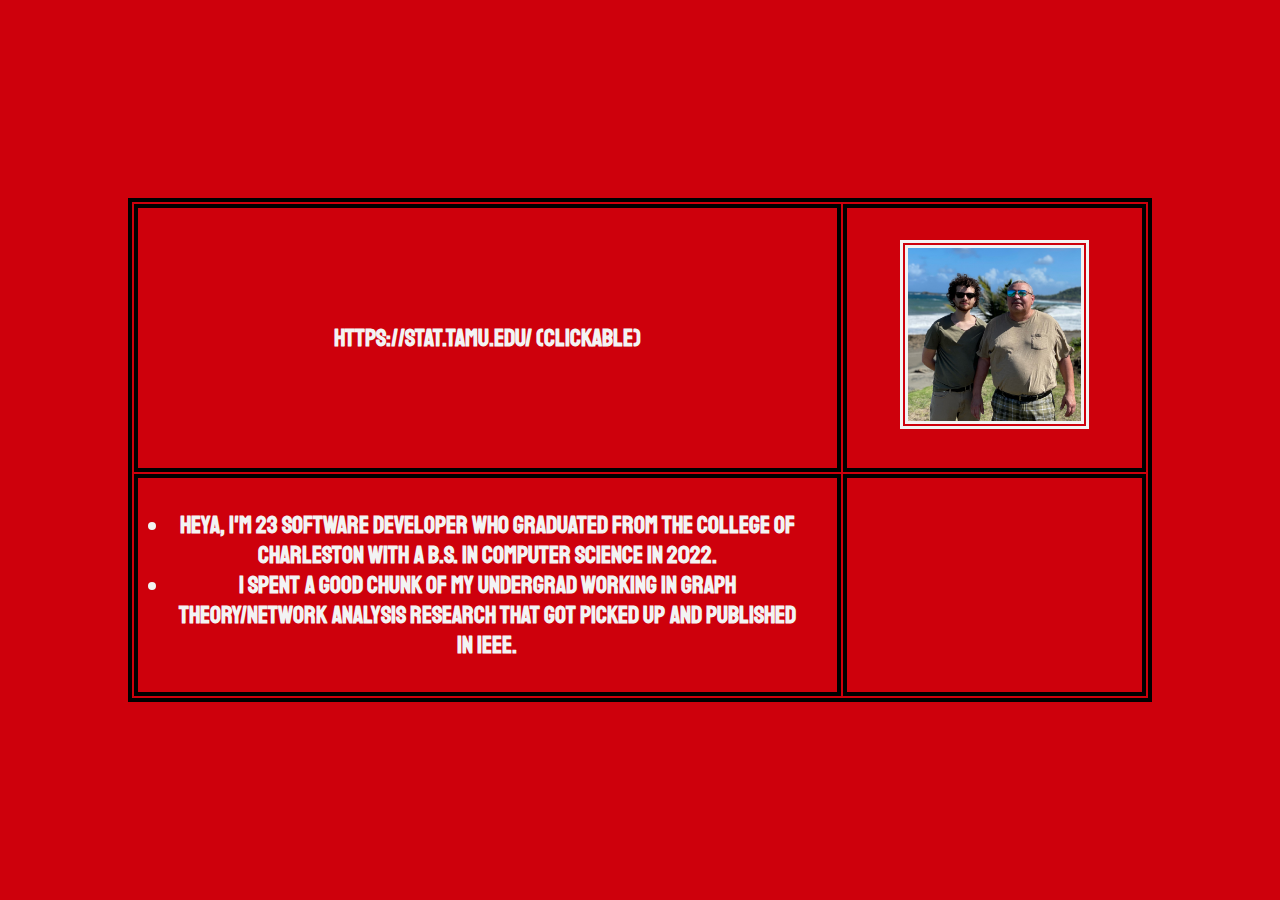
==== blog/index.html @ 5efc6609 "restyle, add blog" ====
<!DOCTYPE html>
<html lang="en">
<head>
    <meta charset="UTF-8">
    <meta http-equiv="X-UA-Compatible" content="IE=edge">
    <meta name="viewport" content="width=device-width, initial-scale=1.0">
    <meta name="description" content="Damon Otero Website; Musician; Technologist">
    <title>STAT 604 HOMEWORK </title>
    <link rel="stylesheet" href="../static/style/styles.css">
</head>
<!-- Google tag (gtag.js) -->
<script async src="https://www.googletagmanager.com/gtag/js?id=G-GGG38DM7DD"></script>
<script>
window.dataLayer = window.dataLayer || [];
function gtag(){dataLayer.push(arguments);}
gtag('js', new Date());

gtag('config', 'G-GGG38DM7DD');
</script>
<body>
<div class="container">
<table>
    <tr>
        <th><a rel="stylesheet" href="https://stat.tamu.edu/">https://stat.tamu.edu/ (CLICKABLE)</th>
        <th><img src="../static/img/damon_pipa_640.jpg" alt=""></th>
    </tr>
    <tr>
        <th>
            <ul>
            <li>Heya, I'm 23 software developer who graduated from the College of Charleston with a B.S. in Computer Science in 2022.</li>
            <li>I spent a good chunk of my undergrad working in graph theory/network analysis research that got picked up and published in IEEE.</li>
            </ul>
        </th>
        <th></th>
    </tr>
</table>
</div>
</body>
</html>
---- static/style/styles.css ----
@import url('https://fonts.googleapis.com/css2?family=Staatliches&display=swap');


:root {
    --red: rgb(206, 0, 12);
    --light: #F3F3F3;
    --dark: #141414
}

* {
margin: 0;
padding: 0;
}

body, html {
    background-color: var(--red);
    color: var(--light);
    display: grid;
    min-height: 100%;
    font-family: Staatliches;
    /* outline: 1px solid red; */
    overflow: auto;
}

div {
    margin: auto;
    text-align: center;
}

a {
    /* color: #119a5e; */
    color: var(--primary);
    /* text-decoration: double underline; */
    text-decoration: none;
}

img {
    height: auto;
    max-height: 500px;
    width: 75%;
    border: .5rem double;
    border-color: var(--primary);
}

iframe {
    width: 100%;
}

table, th, td {
    border: 4px solid black;
    font-size: 1.5rem;
} th, td {
    padding: 2rem;
}

.container {
    width: 80%;
    margin: auto;
    text-align: center;
}


.links {
    margin: 1rem 0 1rem 0;
}
a {
    margin: 0 1.5rem 0 1.5rem;
    transition: ease .33s;
}

a:hover {
    color: var(--dark);
}
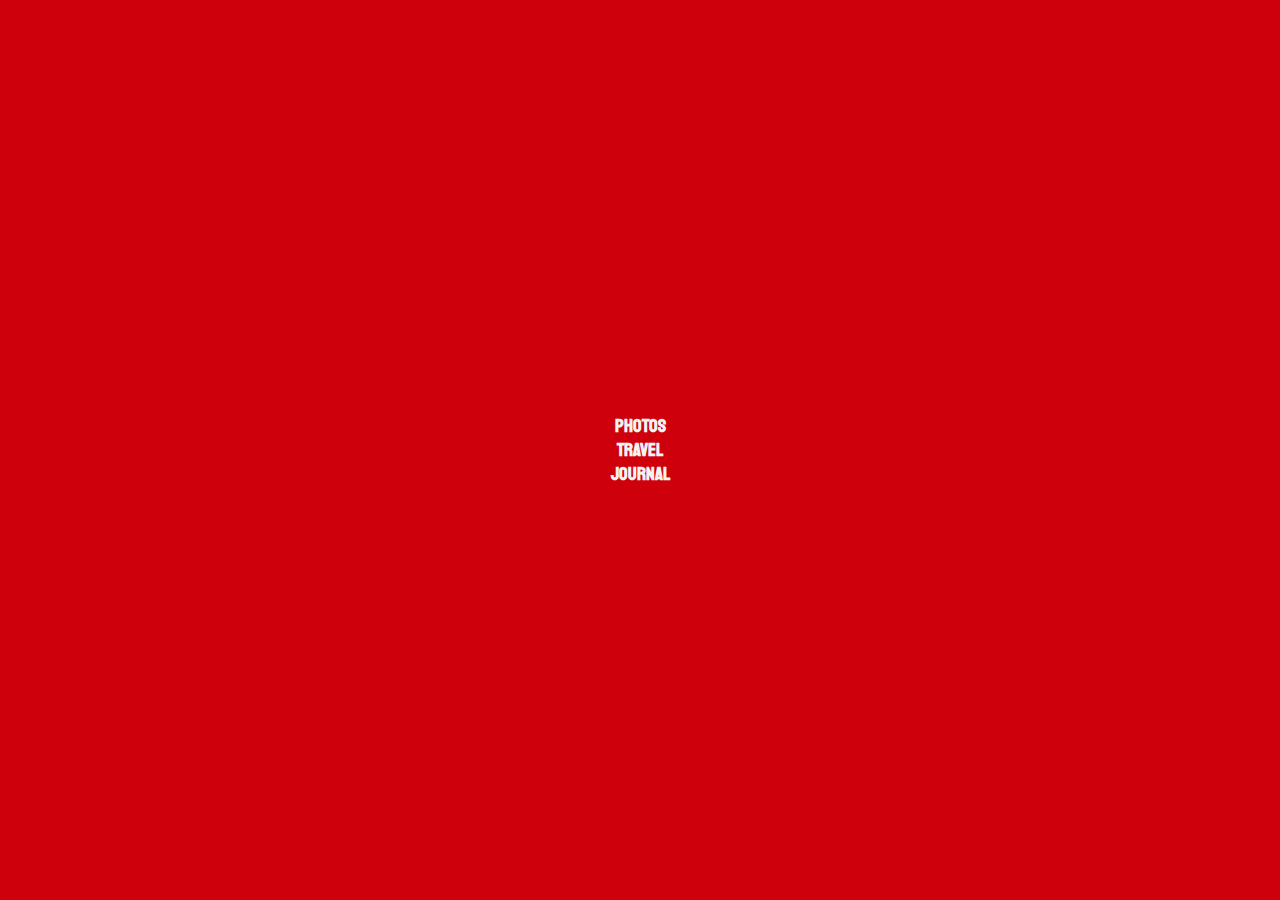
==== commit 2121be54: "blog" ====
--- a/blog/index.html
+++ b/blog/index.html
@@ -5,7 +5,7 @@
     <meta http-equiv="X-UA-Compatible" content="IE=edge">
     <meta name="viewport" content="width=device-width, initial-scale=1.0">
     <meta name="description" content="Damon Otero Website; Musician; Technologist">
-    <title>STAT 604 HOMEWORK </title>
+    <title>Damon Otero | Blog</title>
     <link rel="stylesheet" href="../static/style/styles.css">
 </head>
 <!-- Google tag (gtag.js) -->
@@ -19,21 +19,9 @@
 </script>
 <body>
 <div class="container">
-<table>
-    <tr>
-        <th><a rel="stylesheet" href="https://stat.tamu.edu/">https://stat.tamu.edu/ (CLICKABLE)</th>
-        <th><img src="../static/img/damon_pipa_640.jpg" alt=""></th>
-    </tr>
-    <tr>
-        <th>
-            <ul>
-            <li>Heya, I'm 23 software developer who graduated from the College of Charleston with a B.S. in Computer Science in 2022.</li>
-            <li>I spent a good chunk of my undergrad working in graph theory/network analysis research that got picked up and published in IEEE.</li>
-            </ul>
-        </th>
-        <th></th>
-    </tr>
-</table>
+    <h3><a href="">photos</a></h3>
+    <h3><a href="https://map.damonotero.com">travel</a></h3>
+    <h3><a href="./entries/">journal</a></h3>
 </div>
 </body>
 </html>